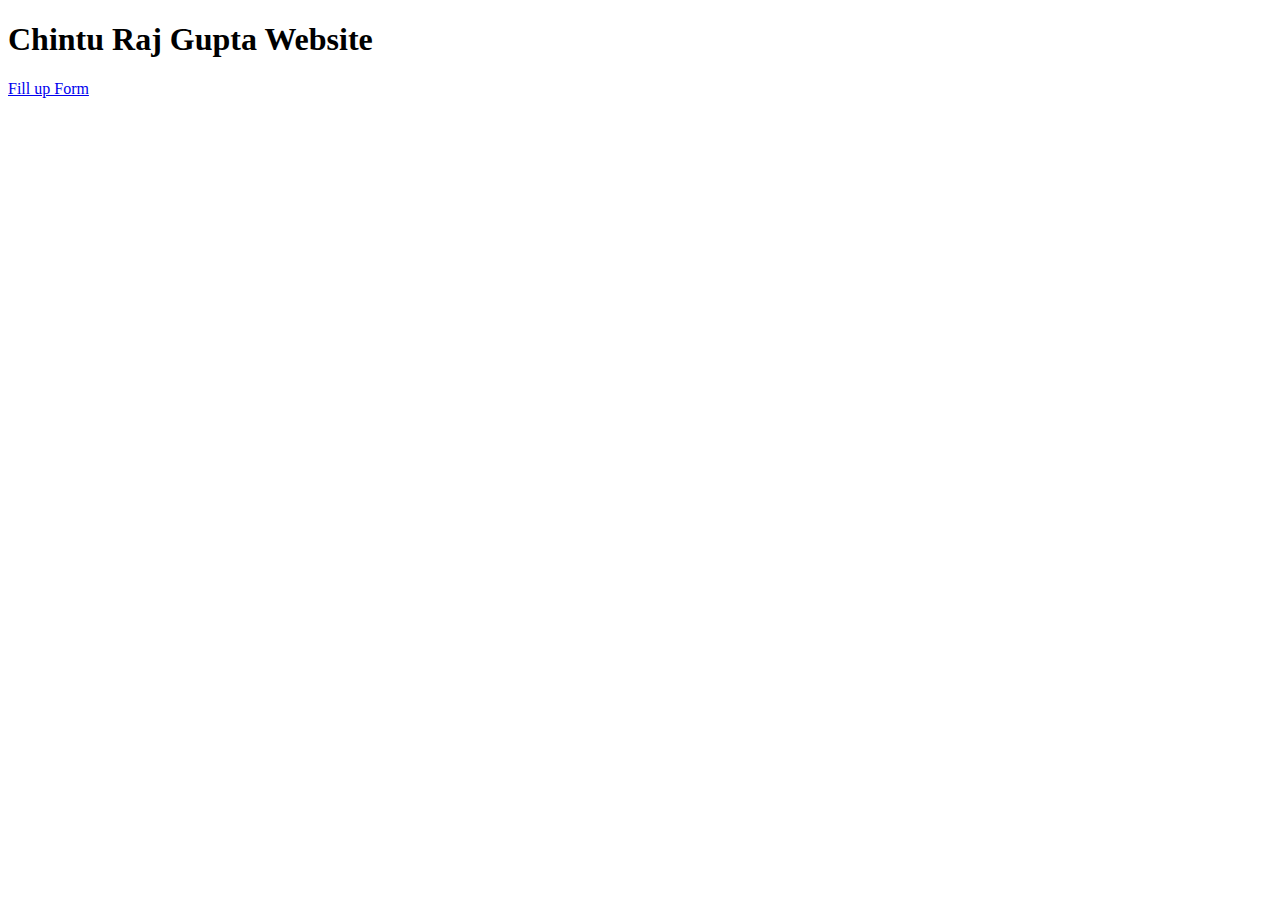
==== index.html @ d3194403 "Rename INDEX.HTML to index.html" ====
<!DOCTYPE html>
<html lang="en">
<head>
    <meta charset="UTF-8">
    <meta http-equiv="X-UA-Compatible" content="IE=edge">
    <meta name="viewport" content="width=device-width, initial-scale=1.0">
    <title>Chintu Raj Gupta Website</title>
</head>
<body>
    <h1>Chintu Raj Gupta Website</h1>
    <a href="form.html">Fill up Form</a>
</body>
</html>
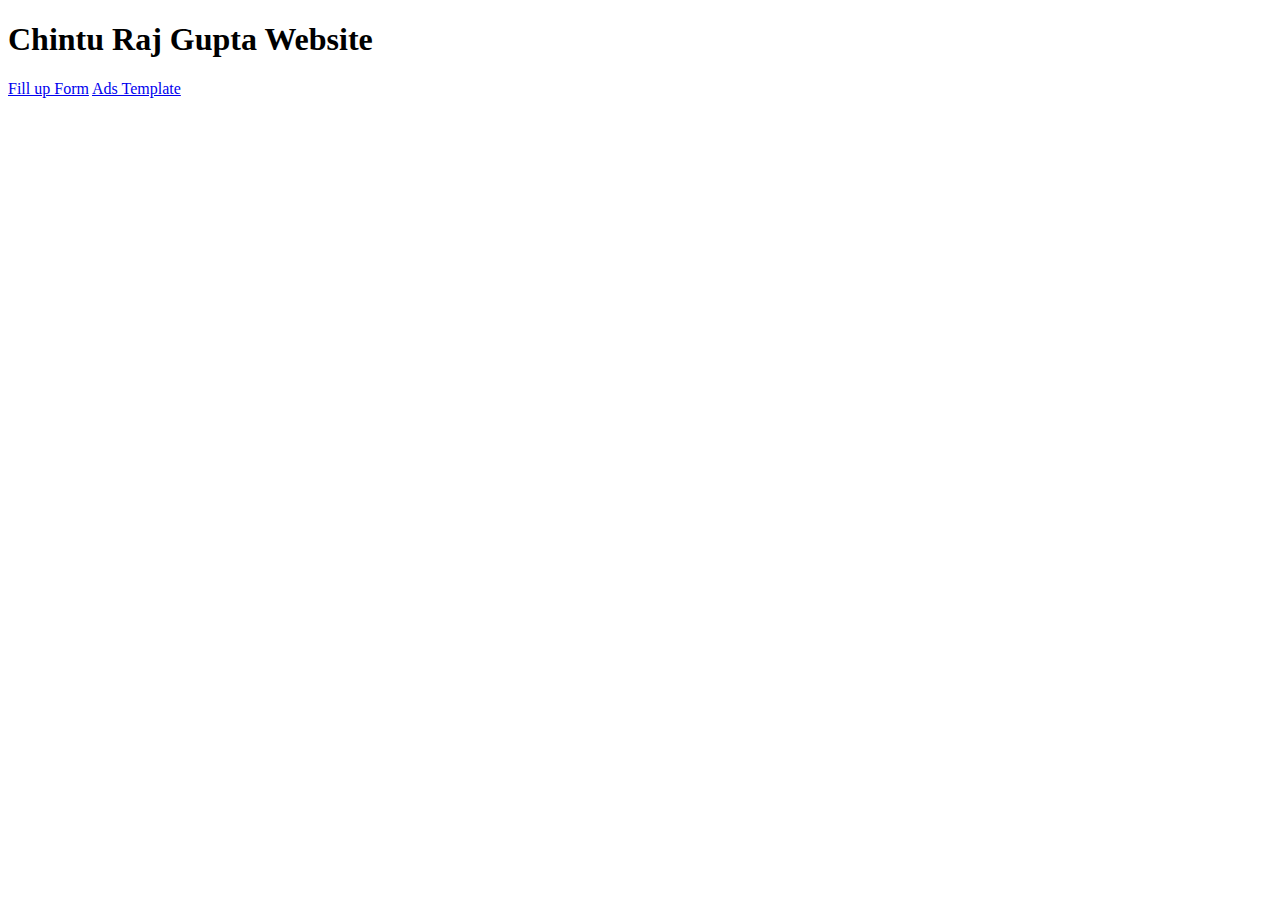
==== commit 9e5a0525: "Merge branch 'master' of https://github.com/crg46306/SHOP" ====
--- a/index.html
+++ b/index.html
@@ -9,5 +9,6 @@
 <body>
     <h1>Chintu Raj Gupta Website</h1>
     <a href="form.html">Fill up Form</a>
+    <a href="search/index.html">Ads Template</a>
 </body>
 </html>
